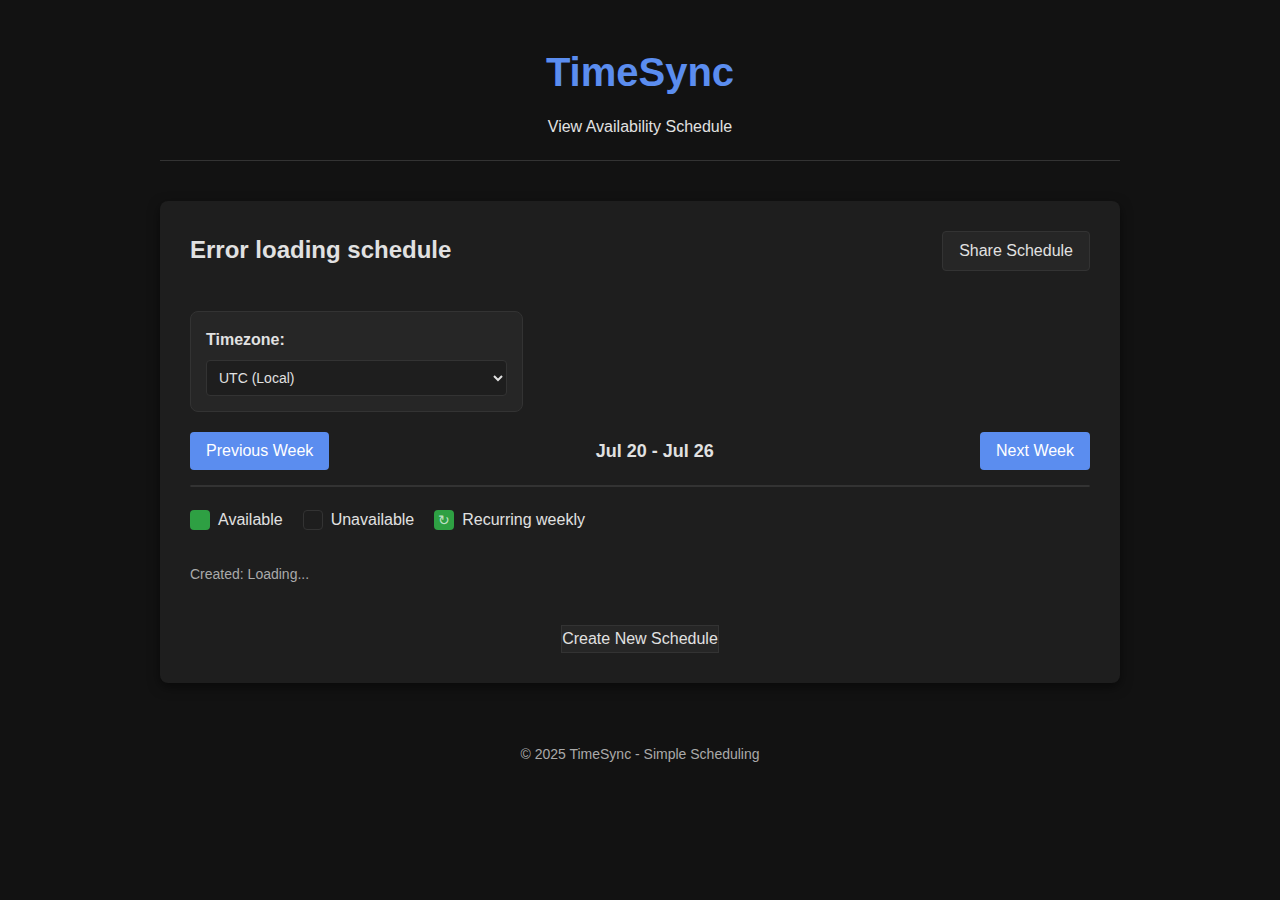
==== src/view.html @ 00526546 "Add database schema migration support and 1-hour time slots" ====
<!DOCTYPE html>
<html lang="en">
<head>
    <meta charset="UTF-8">
    <meta name="viewport" content="width=device-width, initial-scale=1.0">
    <title>TimeSync - View Schedule</title>
    <link rel="stylesheet" href="styles.css">
</head>
<body>
    <div class="container">
        <header>
            <h1>TimeSync</h1>
            <p>View Availability Schedule</p>
        </header>
        
        <main>
            <div class="schedule-header">
                <h2 id="schedule-name">Loading schedule...</h2>
                <div class="schedule-actions">
                    <button id="edit-schedule" class="secondary-button" style="display: none;">Edit Schedule</button>
                    <button id="share-schedule" class="secondary-button">Share Schedule</button>
                </div>
            </div>
            
            <div class="time-grid-container">
                <div class="form-row">
                    <div class="timezone-selector">
                        <label for="timezone-select">Timezone:</label>
                        <select id="timezone-select">
                            <!-- Will be populated with JavaScript -->
                        </select>
                    </div>
                </div>
                
                <div class="time-controls">
                    <button type="button" id="prev-week">Previous Week</button>
                    <span id="current-date-range">Current Week</span>
                    <button type="button" id="next-week">Next Week</button>
                </div>
                
                <div class="time-grid" id="time-grid">
                    <!-- Time grid will be generated by JavaScript -->
                </div>
                
                <div class="time-legend">
                    <div class="legend-item">
                        <div class="legend-color available"></div>
                        <span>Available</span>
                    </div>
                    <div class="legend-item">
                        <div class="legend-color unavailable"></div>
                        <span>Unavailable</span>
                    </div>
                    <div class="legend-item">
                        <div class="legend-color available recurring-legend">↻</div>
                        <span>Recurring weekly</span>
                    </div>
                </div>
            </div>
            
            <div class="schedule-info">
                <p>Created: <span id="created-at">Loading...</span></p>
                <p id="password-info" style="display: none;">This schedule is password protected</p>
            </div>
            
            <div class="form-actions">
                <a href="/" class="button secondary-button">Create New Schedule</a>
            </div>
        </main>
        
        <footer>
            <p>&copy; 2025 TimeSync - Simple Scheduling</p>
        </footer>
    </div>
    
    <!-- Password verification modal -->
    <div id="password-modal" class="modal" style="display: none;">
        <div class="modal-content">
            <h3>Enter Password</h3>
            <p>This schedule is password protected. Please enter the password to edit.</p>
            <input type="password" id="password-input" placeholder="Password">
            <div class="modal-actions">
                <button id="cancel-password" class="secondary-button">Cancel</button>
                <button id="verify-password">Verify</button>
            </div>
        </div>
    </div>
    
    <!-- Share schedule modal -->
    <div id="share-modal" class="modal" style="display: none;">
        <div class="modal-content">
            <h3>Share Schedule</h3>
            <p>Copy this link to share your schedule:</p>
            <input type="text" id="share-link" readonly>
            <div class="modal-actions">
                <button id="copy-link">Copy Link</button>
                <button id="close-share" class="secondary-button">Close</button>
            </div>
        </div>
    </div>
    
    <script src="view.js"></script>
</body>
</html>
---- src/styles.css ----
/* Reset and base styles */
* {
    margin: 0;
    padding: 0;
    box-sizing: border-box;
}

:root {
    /* Dark Theme Colors */
    --bg-color: #121212;
    --bg-surface: #1e1e1e;
    --bg-elevated: #262626;
    --text-primary: #e1e1e1;
    --text-secondary: #aaaaaa;
    --border-color: #333333;
    --primary-color: #5b8def;
    --primary-hover: #4a74ca;
    --success-color: #2ea043;
    --success-hover: #238636;
    --error-color: #f85149;
    --selection-color: #264f78;
    --box-shadow: 0 4px 12px rgba(0, 0, 0, 0.5);
}

body {
    font-family: -apple-system, BlinkMacSystemFont, "Segoe UI", Roboto, Helvetica, Arial, sans-serif;
    line-height: 1.6;
    color: var(--text-primary);
    background-color: var(--bg-color);
}

.container {
    max-width: 1000px;
    margin: 0 auto;
    padding: 20px;
}

header {
    text-align: center;
    margin-bottom: 40px;
    padding: 20px 0;
    border-bottom: 1px solid var(--border-color);
}

header h1 {
    font-size: 2.5rem;
    margin-bottom: 10px;
    color: var(--primary-color);
}

main {
    background-color: var(--bg-surface);
    border-radius: 8px;
    box-shadow: var(--box-shadow);
    padding: 30px;
    margin-bottom: 40px;
}

/* Form styles */
.form-group {
    margin-bottom: 25px;
}

label {
    display: block;
    margin-bottom: 8px;
    font-weight: 600;
}

input[type="text"],
input[type="password"] {
    width: 100%;
    padding: 12px;
    border: 1px solid var(--border-color);
    border-radius: 4px;
    font-size: 16px;
    background-color: var(--bg-elevated);
    color: var(--text-primary);
}

input:focus {
    outline: none;
    border-color: var(--primary-color);
    box-shadow: 0 0 0 3px rgba(91, 141, 239, 0.2);
}

small {
    display: block;
    margin-top: 5px;
    color: var(--text-secondary);
    font-size: 14px;
}

/* Time grid styles */
.time-grid-container {
    margin-top: 40px;
}

.time-grid-container h2 {
    margin-bottom: 20px;
}

/* Form row for controls */
.form-row {
    display: flex;
    justify-content: space-between;
    align-items: flex-start;
    margin-bottom: 20px;
    gap: 20px;
}

/* Schedule mode toggle */
.schedule-mode-toggle {
    flex: 1;
    padding: 15px;
    background-color: var(--bg-elevated);
    border-radius: 8px;
    border: 1px solid var(--border-color);
}

/* Timezone selector */
.timezone-selector {
    padding: 15px;
    background-color: var(--bg-elevated);
    border-radius: 8px;
    border: 1px solid var(--border-color);
    min-width: 250px;
}

.timezone-selector label {
    margin-bottom: 8px;
    display: block;
    font-weight: 600;
}

.timezone-selector select {
    width: 100%;
    padding: 8px;
    border: 1px solid var(--border-color);
    border-radius: 4px;
    background-color: var(--bg-surface);
    color: var(--text-primary);
    font-size: 14px;
}

.toggle-label {
    display: flex;
    align-items: center;
    cursor: pointer;
    font-weight: 600;
}

.toggle-label input[type="checkbox"] {
    margin-right: 10px;
    appearance: none;
    width: 40px;
    height: 20px;
    background-color: var(--bg-surface);
    border-radius: 20px;
    position: relative;
    cursor: pointer;
    border: 1px solid var(--border-color);
    transition: background-color 0.3s;
}

.toggle-label input[type="checkbox"]::before {
    content: "";
    position: absolute;
    width: 16px;
    height: 16px;
    border-radius: 50%;
    top: 1px;
    left: 1px;
    background-color: var(--primary-color);
    transition: transform 0.3s;
}

.toggle-label input[type="checkbox"]:checked {
    background-color: var(--primary-hover);
}

.toggle-label input[type="checkbox"]:checked::before {
    transform: translateX(20px);
}

.toggle-description {
    margin-top: 8px;
}

.time-controls {
    display: flex;
    justify-content: space-between;
    align-items: center;
    margin-bottom: 15px;
}

.time-header {
    text-align: center;
    margin-bottom: 15px;
    padding: 10px;
    background-color: var(--primary-color);
    border-radius: 8px;
    color: white;
}

.time-header h3 {
    margin: 0 0 5px 0;
}

.time-header p {
    margin: 0;
    font-size: 14px;
    opacity: 0.9;
}

#current-date-range {
    font-weight: 600;
    font-size: 18px;
}

button {
    background-color: var(--primary-color);
    color: white;
    border: none;
    border-radius: 4px;
    padding: 10px 16px;
    cursor: pointer;
    font-size: 16px;
    transition: background-color 0.2s;
}

button:hover {
    background-color: var(--primary-hover);
}

.time-grid {
    display: grid;
    grid-template-columns: 80px repeat(7, 1fr);
    gap: 1px;
    background-color: var(--border-color);
    border: 1px solid var(--border-color);
    border-radius: 4px;
    margin-bottom: 20px;
    user-select: none;
}

.grid-header {
    background-color: var(--bg-elevated);
    color: var(--text-primary);
    text-align: center;
    padding: 10px;
    font-weight: 600;
}

.grid-header.recurring-header {
    background-color: var(--primary-color);
    color: white;
}

.time-label {
    background-color: var(--bg-elevated);
    color: var(--text-primary);
    padding: 5px;
    text-align: right;
    font-size: 14px;
}

.grid-cell {
    background-color: var(--bg-surface);
    height: 45px;
    cursor: pointer;
    position: relative;
    transition: background-color 0.15s;
}

.grid-cell:hover {
    background-color: var(--selection-color);
}

.grid-cell.selected {
    background-color: var(--success-color);
}

.grid-cell.box-selecting {
    border: 2px solid var(--primary-color);
    box-shadow: inset 0 0 0 1px rgba(255, 255, 255, 0.2);
    z-index: 1;
    position: relative;
}

.grid-cell.recurring::after {
    content: "↻";
    position: absolute;
    top: 50%;
    left: 50%;
    transform: translate(-50%, -50%);
    font-size: 14px;
    color: rgba(255, 255, 255, 0.7);
}

.time-legend {
    display: flex;
    margin-top: 10px;
}

.legend-item {
    display: flex;
    align-items: center;
    margin-right: 20px;
}

.legend-color {
    width: 20px;
    height: 20px;
    border-radius: 4px;
    margin-right: 8px;
}

.legend-color.available {
    background-color: var(--success-color);
}

.legend-color.unavailable {
    background-color: var(--bg-surface);
    border: 1px solid var(--border-color);
}

.legend-color.recurring-legend {
    display: flex;
    justify-content: center;
    align-items: center;
    font-size: 14px;
    color: rgba(255, 255, 255, 0.7);
}

/* Form actions */
.form-actions {
    margin-top: 40px;
    text-align: center;
}

.form-actions button {
    padding: 12px 24px;
    font-size: 18px;
}

/* Availability comparison styles */
.schedules-management {
    margin-bottom: 30px;
}

.schedules-list {
    margin: 20px 0;
    border: 1px solid var(--border-color);
    border-radius: 4px;
    padding: 10px;
    min-height: 100px;
    background-color: var(--bg-elevated);
}

.empty-state {
    display: flex;
    justify-content: center;
    align-items: center;
    height: 80px;
    color: var(--text-secondary);
    font-style: italic;
}

.schedule-item {
    display: flex;
    justify-content: space-between;
    align-items: center;
    padding: 10px;
    border-bottom: 1px solid var(--border-color);
}

.schedule-item:last-child {
    border-bottom: none;
}

.schedule-details {
    flex: 1;
}

.schedule-name {
    font-weight: 600;
    margin-bottom: 5px;
}

.schedule-id {
    font-size: 14px;
    color: var(--text-secondary);
}

.remove-schedule {
    color: var(--error-color);
    background: none;
    border: none;
    cursor: pointer;
    font-size: 16px;
    padding: 5px 10px;
}

.add-schedule-form {
    display: flex;
    gap: 10px;
}

.add-schedule-form input {
    flex: 1;
}

.heat-legend {
    margin-top: 20px;
}

.legend-title {
    font-weight: 600;
    margin-bottom: 5px;
}

.legend-scale {
    display: flex;
    gap: 15px;
}

.heat-0 {
    background-color: var(--bg-surface);
    border: 1px solid var(--border-color);
}

.heat-25 {
    background-color: #174d23;
}

.heat-50 {
    background-color: #1e682e;
}

.heat-75 {
    background-color: #238636;
}

.heat-100 {
    background-color: var(--success-color);
}

.grid-cell[data-heat="0"] { background-color: var(--bg-surface); }
.grid-cell[data-heat="1"] { background-color: #0e3617; }
.grid-cell[data-heat="2"] { background-color: #114a1d; }
.grid-cell[data-heat="3"] { background-color: #145b22; }
.grid-cell[data-heat="4"] { background-color: #174d23; }
.grid-cell[data-heat="5"] { background-color: #1a6329; }
.grid-cell[data-heat="6"] { background-color: #1e682e; }
.grid-cell[data-heat="7"] { background-color: #217c33; }
.grid-cell[data-heat="8"] { background-color: #238636; }
.grid-cell[data-heat="9"] { background-color: #26a641; }
.grid-cell[data-heat="10"] { background-color: var(--success-color); }

.grid-cell-tooltip {
    position: absolute;
    background-color: var(--bg-elevated);
    color: var(--text-primary);
    border: 1px solid var(--border-color);
    padding: 5px 10px;
    border-radius: 4px;
    font-size: 14px;
    z-index: 100;
    pointer-events: none;
    display: none;
    box-shadow: var(--box-shadow);
}

/* Schedule view styles */
.schedule-header {
    display: flex;
    justify-content: space-between;
    align-items: center;
    margin-bottom: 30px;
}

.schedule-actions {
    display: flex;
    gap: 10px;
}

.schedule-info {
    margin-top: 30px;
    color: var(--text-secondary);
    font-size: 14px;
}

/* Modal styles */
.modal {
    position: fixed;
    top: 0;
    left: 0;
    width: 100%;
    height: 100%;
    background-color: rgba(0, 0, 0, 0.7);
    display: flex;
    justify-content: center;
    align-items: center;
    z-index: 1000;
}

.modal-content {
    background-color: var(--bg-surface);
    padding: 30px;
    border-radius: 8px;
    width: 90%;
    max-width: 500px;
    box-shadow: var(--box-shadow);
    border: 1px solid var(--border-color);
}

.modal-content h3 {
    margin-top: 0;
    margin-bottom: 15px;
    color: var(--text-primary);
}

.modal-actions {
    display: flex;
    justify-content: flex-end;
    gap: 10px;
    margin-top: 20px;
}

.secondary-button {
    background-color: var(--bg-elevated);
    color: var(--text-primary);
    border: 1px solid var(--border-color);
}

.secondary-button:hover {
    background-color: var(--selection-color);
}

a.button {
    display: inline-block;
    text-decoration: none;
}

/* Footer */
footer {
    text-align: center;
    padding: 20px;
    color: var(--text-secondary);
    font-size: 14px;
}

/* Responsive styles */
@media (max-width: 768px) {
    .container {
        padding: 15px;
    }
    
    main {
        padding: 20px;
    }
    
    .time-grid {
        grid-template-columns: 60px repeat(7, 1fr);
        font-size: 14px;
    }
    
    .grid-header, .time-label {
        padding: 5px;
        font-size: 12px;
    }
    
    .time-controls {
        flex-direction: column;
        gap: 10px;
    }
}

@media (max-width: 480px) {
    header h1 {
        font-size: 2rem;
    }
    
    .time-grid {
        grid-template-columns: 40px repeat(7, 1fr);
    }
}
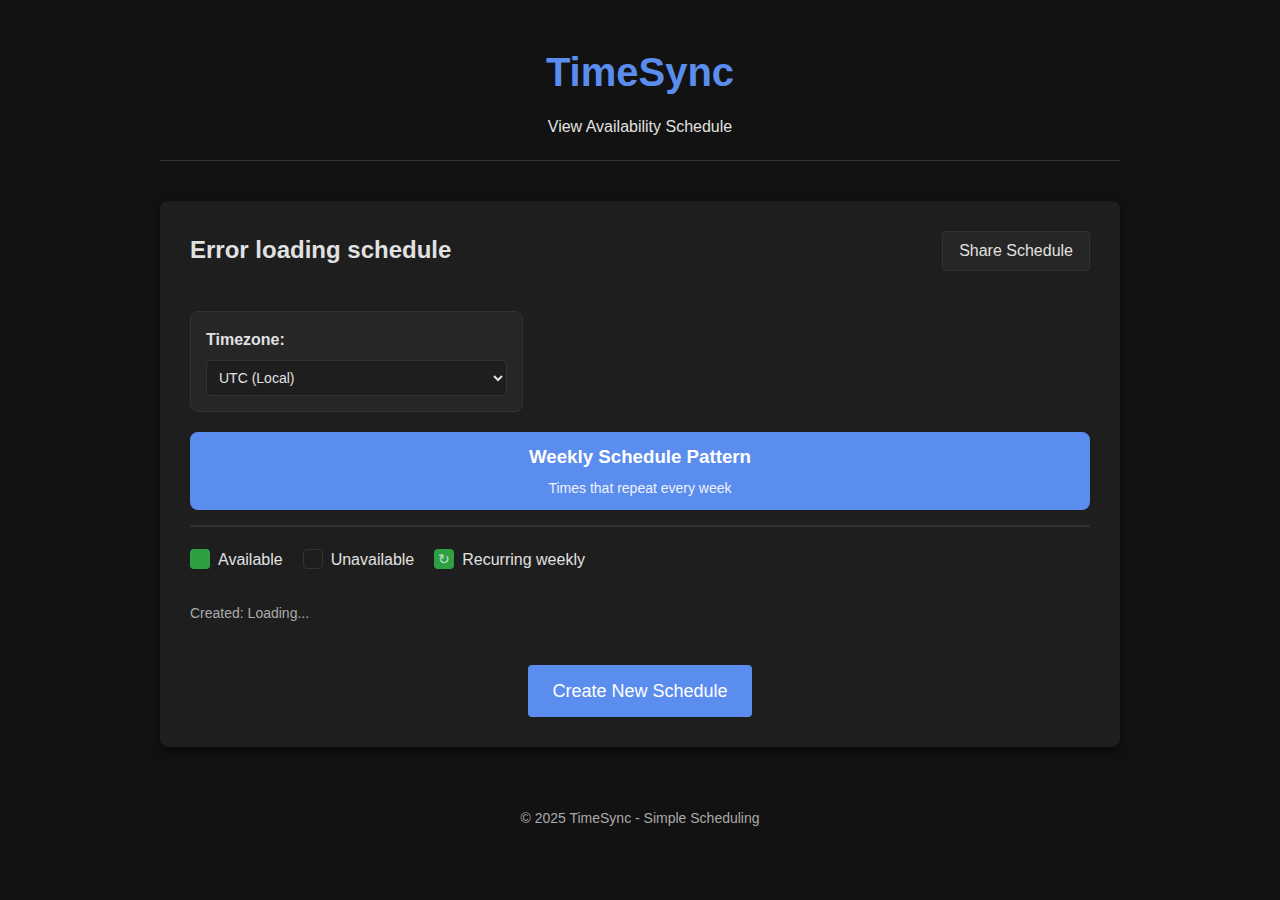
==== commit 650e4c05: "Remove password and edit functionality, standardize on weekly views" ====
--- a/src/view.html
+++ b/src/view.html
@@ -17,6 +17,7 @@
             <div class="schedule-header">
                 <h2 id="schedule-name">Loading schedule...</h2>
                 <div class="schedule-actions">
+                    <!-- Edit button hidden but preserved in DOM for potential future use -->
                     <button id="edit-schedule" class="secondary-button" style="display: none;">Edit Schedule</button>
                     <button id="share-schedule" class="secondary-button">Share Schedule</button>
                 </div>
@@ -32,7 +33,14 @@
                     </div>
                 </div>
                 
-                <div class="time-controls">
+                <!-- Changing to show weekly days, not specific dates -->
+                <div class="time-header" id="weekly-header">
+                    <h3>Weekly Schedule Pattern</h3>
+                    <p>Times that repeat every week</p>
+                </div>
+                
+                <!-- Navigation buttons hidden but preserved in DOM -->
+                <div class="time-controls" style="display: none;">
                     <button type="button" id="prev-week">Previous Week</button>
                     <span id="current-date-range">Current Week</span>
                     <button type="button" id="next-week">Next Week</button>
@@ -64,7 +72,7 @@
             </div>
             
             <div class="form-actions">
-                <a href="/" class="button secondary-button">Create New Schedule</a>
+                <a href="/" class="button" style="background-color: var(--primary-color); color: white; padding: 12px 24px; font-size: 18px; border-radius: 4px;">Create New Schedule</a>
             </div>
         </main>
         
--- a/src/styles.css
+++ b/src/styles.css
@@ -118,6 +118,14 @@
     border: 1px solid var(--border-color);
 }
 
+.schedule-mode-info {
+    flex: 1;
+    padding: 15px;
+    background-color: var(--bg-elevated);
+    border-radius: 8px;
+    border: 1px solid var(--primary-color);
+}
+
 /* Timezone selector */
 .timezone-selector {
     padding: 15px;
